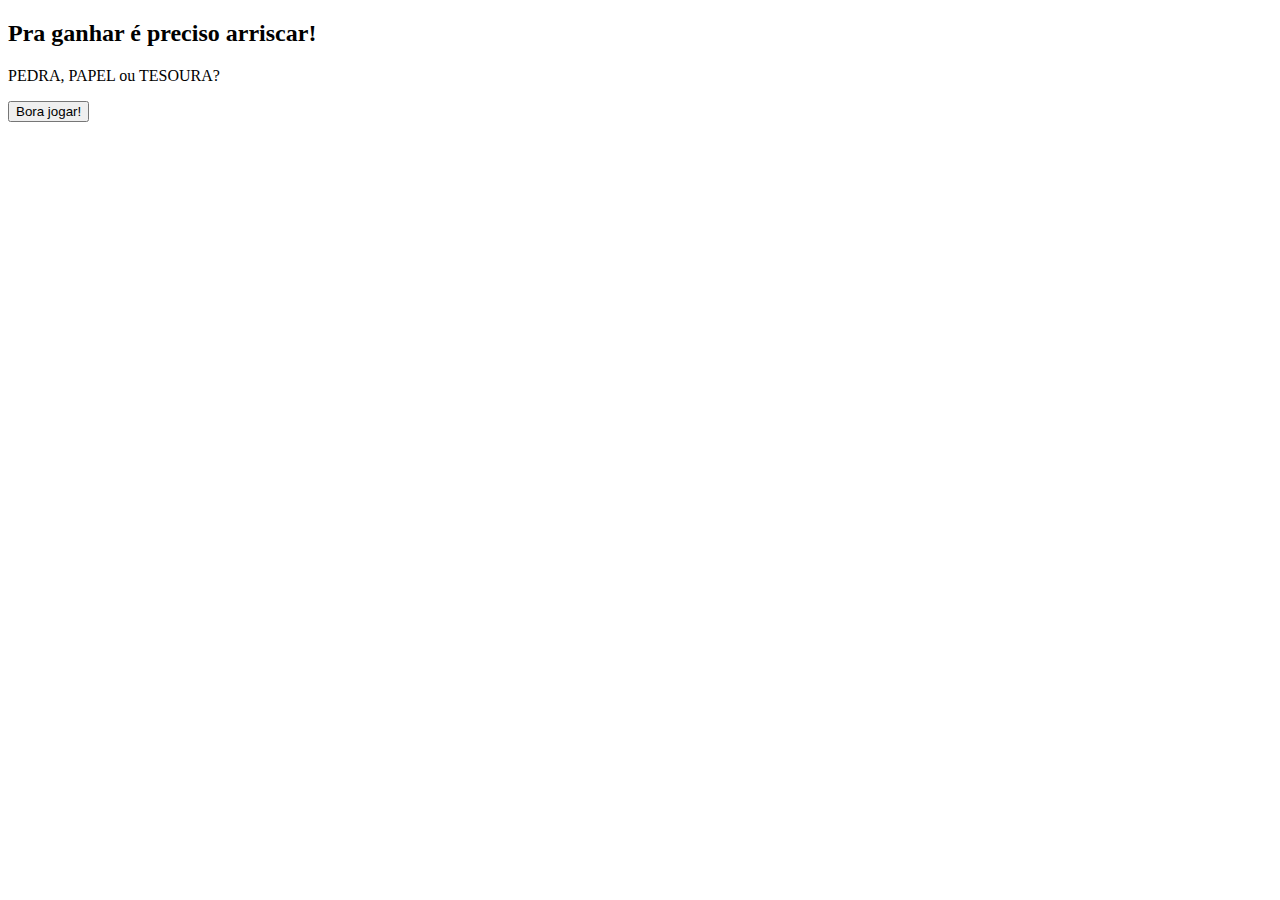
==== Aula_2/Aula_2.HTML @ 440cbcef "Colocando as aulas 2 e 3" ====
<!DOCTYPE html>
<body>
  <head>
    <meta charset="UTF-8">
    <meta name="viewport" content="width=device-width, initial-scale=1.0">
    <title>Aula 2</title>
    <link rel="stylesheet" href="style.css">
  </head>
  <body>
    <div class="container">
      <div class="content">
        <h2>Pra ganhar é preciso arriscar!</h2>
        <p> PEDRA, PAPEL ou TESOURA?</p>
        <button onclick="jogar()">Bora jogar!</button>
      </div>
    </div>
    <script src=".js"></script>
  </body>
  </html>
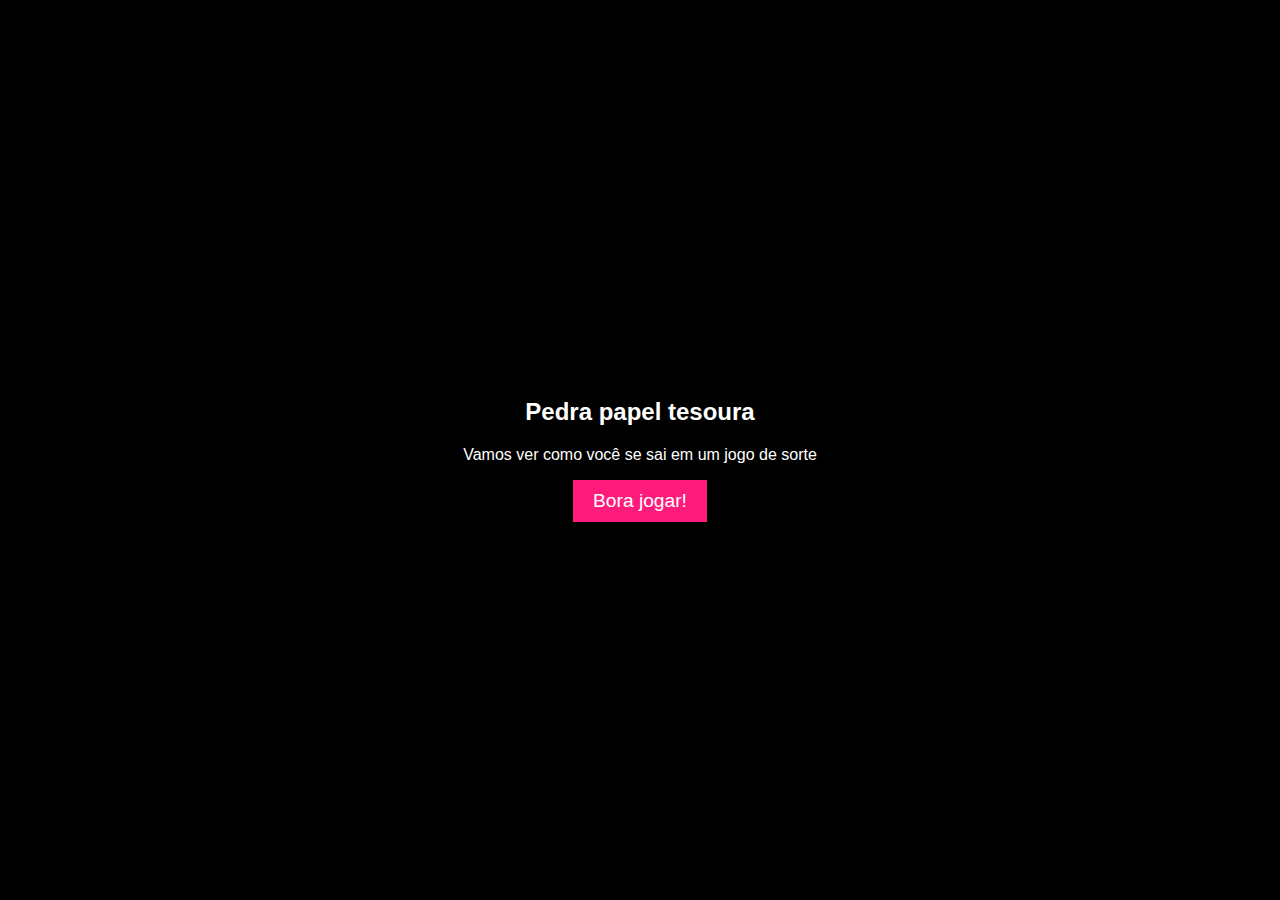
==== commit 9bdd6e18: "Arrumando os códigos das aulas" ====
--- a/Aula_2/Aula_2.HTML
+++ b/Aula_2/Aula_2.HTML
@@ -1,19 +1,19 @@
 <!DOCTYPE html>
-<body>
-  <head>
+<html lang="pt-BR">
+<head>
     <meta charset="UTF-8">
     <meta name="viewport" content="width=device-width, initial-scale=1.0">
-    <title>Aula 2</title>
-    <link rel="stylesheet" href="style.css">
-  </head>
-  <body>
+    <title>Conversor de Moeda</title>
+    <link rel="stylesheet" href="Aula_2.CSS">
+</head>
+<body>
     <div class="container">
-      <div class="content">
-        <h2>Pra ganhar é preciso arriscar!</h2>
-        <p> PEDRA, PAPEL ou TESOURA?</p>
-        <button onclick="jogar()">Bora jogar!</button>
-      </div>
+        <div class="content">
+            <h2>Pedra papel tesoura</h2>
+            <p>Vamos ver como você se sai em um jogo de sorte</p>
+            <button onclick="conversor()">Bora jogar!</button>
+        </div>
     </div>
-    <script src=".js"></script>
-  </body>
-  </html>+    <script src="Aula_2.JS"></script>
+</body>
+</html>--- a/Aula_2/Aula_2.CSS
+++ b/Aula_2/Aula_2.CSS
@@ -0,0 +1,61 @@
+/* Global Styles */
+body {
+    background-color: black;
+    margin: 0;
+    padding: 0;
+    font-family: Arial, sans-serif;
+    color: white;
+    position: relative;
+  }
+  
+  /* Logo Styles */
+  .logo {
+    position: absolute;
+    top: 20px;
+    right: 20px;
+    max-width: 150px;
+    width: auto;
+  }
+  
+  /* Container with the background image */
+  .container {
+    background: url('https://i.postimg.cc/t4MPjMMN/image.png') no-repeat center center/cover;
+    min-height: 100vh;
+    display: flex;
+    justify-content: center;
+    align-items: center;
+  }
+  
+  /* Content div for text and button */
+  .content {
+    text-align: center;
+    background-color: rgba(0, 0, 0, 0.5);
+    padding: 20px 40px;
+    border-radius: 8px;
+  }
+  
+  .content h2 {
+    margin-bottom: 20px;
+  }
+  
+  /* Button Styles */
+  button {
+    background-color: #ff1b7b;
+    border: none;
+    padding: 10px 20px;
+    font-size: 1.2em;
+    color: white;
+    cursor: pointer;
+    transition: background-color 0.3s ease;
+  }
+  
+  button:hover {
+    background-color: #1ABC9C;
+  }
+  
+  /* Footer Styles */
+  footer {
+    text-align: center;
+    padding: 10px;
+  }
+  